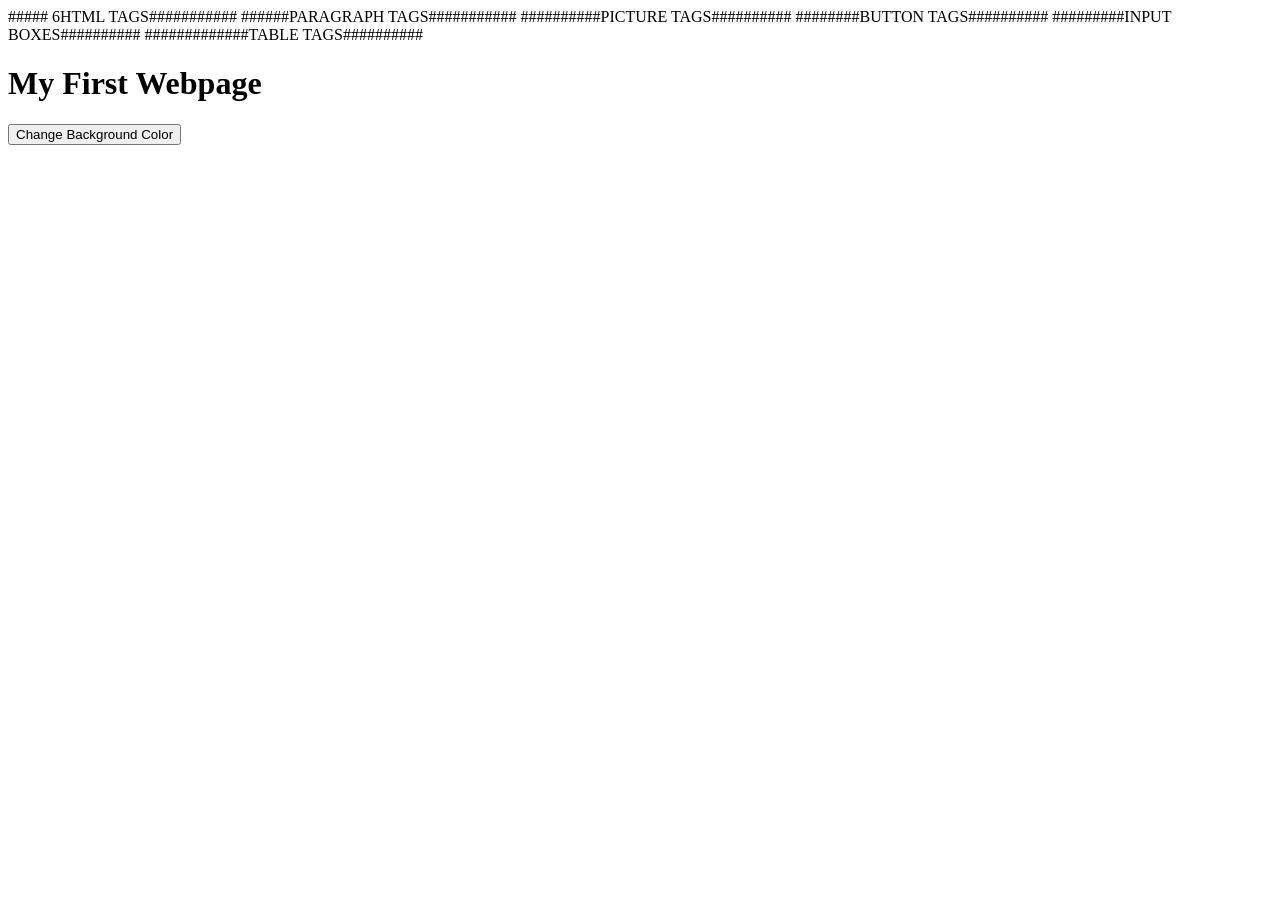
==== FRONT-END/index.html @ b04cac32 "day3" ====
##### 6HTML TAGS###########
<!-- <h1>Hiii Good Morning!!</h1>
<h2>Welcome to my website</h2>
<h3>My name is [HAJIRA]</h3>
<h4>I am a web developer</h4>
<h5>My hobbies are coding, reading books, and traveling</h5>
<h6>Thank you for visiting my website</h6> -->

######PARAGRAPH TAGS###########
<!-- <h1>About Me</h1>
<p>My name is Hajira, and I am a passionate web developer with a love for creating beautiful and functional websites. 
I have experience in HTML, CSS, JavaScript, and various front-end frameworks. In my free time, I enjoy coding, reading books, 
and traveling to new places to gain inspiration for my projects.
I'm always eager to learn new technologies and improve my skills to deliver the best user experience possible.
I'm Studying in GOpalan College of Engineering and Management, Bangalore. I am currently pursuing my Bachelor's degree in Computer Science and Engineering. I am excited to continue growing as a developer and contributing to the tech community.
I Have Done Many projects in python HTML CSS and JavaScript. I am also interested in exploring new technologies and frameworks to enhance 
my development skills. I believe in continuous learning and staying updated with the latest trends in web development.
</p> -->

##########PICTURE TAGS##########
<!-- <h1> my favorite food </h1>
<img src = "fruit-custard-1.webp"
alt="Fruit Custard" -->
<!-- width=""300px height="300px"> -->

########BUTTON TAGS##########
<!-- <h1>student portal</h1>
<button onclick="alert('Welcome to my student portal!')">Click Me</button> -->

#########INPUT BOXES##########


<!-- <h1>Welcome to my website</h1>
<color="blue"></color>
<label>enter your name:</label>
<input type="text" placeholder="Enter your name">
<br>
<br>
<label>enter your date of birth:</label>
<input type="date" placeholder="Enter your date of birth">
<br>
<br>

<label>enter your gender:</label>
<input type="checkbox" name="gender" value="female"> Female
<input type="checkbox" name="gender" value="Male"> male
<br>
<br>

<label>enter your email:</label>
<input type="email" placeholder="Enter your email">
<br>
<br>

<label>enter your phone number:</label>
<input type="tel" placeholder="Enter your phone number">
<br>
<br>

<button onclick="alert('Thank you for submitting your information!')">Submit</button> -->


#############TABLE TAGS##########

 <!-- <!DOCTYPE html>
<html lang="en">
<head>
  <meta charset="UTF-8">
  <meta name="viewport" content="width=device-width, initial-scale=1.0">
  <title>STUDENT MARKS</title>
</head>
<body>
  <h1>student marks</h1>
<table border="4">
  <tr>
    <th style="background-color: #4CAF50; color: white;">Student Name</th>
    <th style="background-color: #4CAF50; color: white;">Subject</th>
    <th>Marks</th>
  </tr>
  <tr>
    <td style="background-color: #f2f2f2;">HAJIRA</td>
    <td style="background-color: #f2f2f2;">Math</td>
    <td style="background-color: #f2f2f2;">85</td>
  </tr>
  <tr>
    <td style="background-color: #f2f2f2;">athhiya</td>
    <td style="background-color: #f2f2f2;">Science</td>
    <td style="background-color: #f2f2f2;">90</td>
  </tr>
  <tr>
    <td style="background-color: #f2f2f2;">shreya</td>
    <td style="background-color: #f2f2f2;">English</td>
    <td style="background-color: #f2f2f2;">95</td>
  </tr>
  <tr>
    <td style="background-color: #f2f2f2;">priya</td>
    <td style="background-color: #f2f2f2;">History</td>
    <td style="background-color: #f2f2f2;">80</td>
  </tr>
  <tr>
    <td style="background-color: #f2f2f2;">Somu</td>
    <td style="background-color: #f2f2f2;">Geography</td>
    <td style="background-color: #f2f2f2;">85</td>
  </tr>
</table>
</body>
</html>
<style>

  
  table {
    border-collapse: collapse;
    width: 100%;
  }
  
  th, td {
    text-align: left;
    padding: 8px;
  }
  
  th {
    background-color: #4CAF50;
    color: white;
  }
  
  tr:nth-child(even) {
    background-color: #f2f2f2;
  }  -->



  <!-- <!DOCTYPE html>
  <html lang="en">
  <head>
    <meta charset="UTF-8">
    <meta name="viewport" content="width=device-width, initial-scale=1.0">
    <title>STUDENT REGISTRATION</title>
    <link rel="stylesheet" href="style.css">
  </head>
  <body>
    <div class="container">
      <h1>Student Registration Form</h1>
      <p>Enter your details below:</p>
      <input type="text" placeholder="Enter your name">
      <br><br>
      <input type="email" placeholder="Enter your email">
      <br><br>
      <input type="password" placeholder="Enter your password">
      <br><br>
      <button>Register Now</button>
    </div>
  </body>
  </html>
    
       -->

       <!-- <!DOCTYPE html>
       <html lang="en">
       <head>
        <meta charset="UTF-8">
        <meta name="viewport" content="width=device-width, initial-scale=1.0">
        <title>MY PORTFOLIO</title>
        <link rel="stylesheet" href="style.css">
  
       </head>
       <body>
        <nav>
          <h2>MY PORTFOLIO</h2>
          <div class="links">
            <a href="#skills">Skills</a>
            <a href="#about">About</a>
            <a href="#projects">Projects</a>
            <a href="#contact">Contact</a>
          </div>
        </nav>
        <section class="hero" id="about">
          <h1>Welcome to My Portfolio</h1>
          <p>Hi, I'm Hajira, a passionate web developer. i am dedicated to creating beautiful and functional websites.
            im always eager to learn new technologies and improve my skills to deliver the best user experience possible.
          </p>
         <button type="button" onclick="location.href='#contact'">Contact Me</button>
         </section>
         <h2 class="heading" id="skills">My Skills</h2>
         <div class="container" id="projects">
          <div class="card">
            <h2>HTML</h2>
            <p> I create web pages using HTML and CSS.</p>
          </div>
          <div class="card">
            <h2>javascript</h2>
            <p> I create interactive web pages using JavaScript.</p>
          </div>
          <div class="card">
            <h2>CSS</h2>
            <p> I create beautiful web pages using CSS.</p>
          </div>
        </div>
        <footer class="heading" id="contact">
           <p>Contact: hajira@example.com</p>
        </footer>

       </body>
       </html> -->

       <!DOCTYPE html>
       <html lang="en">
       <head>
        <meta charset="UTF-8">
        <meta name="viewport" content="width=device-width, initial-scale=1.0">
        <title>change text</title>
        <script src="script.js"defer></script>
       </head>
       <body>
         <h1 id="title">My First Webpage</h1>
        <button onmouseover="changeColor()">Change Background Color</button>
          
       </body>
       </html>
---- FRONT-END/style.css ----
/* h1{
    color:black;
 }
 body{
    background-color: grey
    font-family: Arial, Helvetica, sans-serif;
    text-align: center;
 }
 h1{
    font-size: 50px;
    font-family:Arial, Helvetica, sans-serif;
 }
 p {
    font-size: 20px;
 }
 div {
    text-align: center;
    border: 3px solid rgb(0, 0, 0);
    margin: 20px;
    padding: 20px;
 }
 button {
    background-color: rgba(255, 255, 255, 0.829);
    color:black;
    padding: 10px 20px; 
    border: none;
    border-radius: 5px;
    font-size: 20px;
    cursor: pointer;
 }
 .container {
    background-color: rgba(255, 192, 203, 0.685);
    width: 400px;
    margin: 100px auto;
    padding: 20px;
    border-radius: 10px;
 }
 input{
    padding: 10px;
    margin: 10px 0;
    width: 100%;
    box-sizing: border-box;
    border: 2px solid rgb(0, 0, 0);
    border-radius: 5px;
 } */
body{
   margin: 0;
   font-family: Arial, Helvetica, sans-serif;
   box-sizing: border-box;
}
*, *::before, *::after {
    box-sizing: inherit;
}
nav{
    background-color: grey;
    color: white;
    padding: 15px 30px;
    display: flex;
    justify-content: space-between;
    align-items: center;
}
.links a{
    color: white;
    text-decoration: none;
    margin-left: 20px;
}
.links {
    display: flex;
    align-items: center;
}
.hero{
    background-color: lightgrey;
    background-image: url('https://static.vecteezy.com/system/resources/previews/002/326/334/original/gradient-light-color-background-graphic-free-vector.jpg');
    background-position: center;
    background-size: cover;
    padding: 100px 30px;
    text-align: center;
    color: black;
}
button{
    background-color: pink;
    color: black;
    padding: 10px 20px;
    border: none;
    border-radius: 5px;
    cursor: pointer;
}
.heading{
    text-align: center;
}
.container{
    display: flex;
    gap: 100px;
    margin: 30px;
}
.card{
    background-color: lightgrey;
    padding: 20px;
    border-radius: 10px;
    box-shadow: 0 4px 8px rgba(0, 0, 0, 0.1);
    text-align: center;
    flex: 1 1 300px;
}
@media (max-width: 768px) {
    nav {
        flex-direction: column;
        gap: 10px;
        text-align: center;
    }
    .links {
        flex-wrap: wrap;
        justify-content: center;
    }
    .links a {
        margin: 5px 10px;
    }
    .container {
        flex-direction: column;
        align-items: stretch;
        gap: 20px;
        margin: 20px;
    }
    .hero {
        padding: 50px 20px;
    }
}
---- FRONT-END/style.css ----
/* h1{
    color:black;
 }
 body{
    background-color: grey
    font-family: Arial, Helvetica, sans-serif;
    text-align: center;
 }
 h1{
    font-size: 50px;
    font-family:Arial, Helvetica, sans-serif;
 }
 p {
    font-size: 20px;
 }
 div {
    text-align: center;
    border: 3px solid rgb(0, 0, 0);
    margin: 20px;
    padding: 20px;
 }
 button {
    background-color: rgba(255, 255, 255, 0.829);
    color:black;
    padding: 10px 20px; 
    border: none;
    border-radius: 5px;
    font-size: 20px;
    cursor: pointer;
 }
 .container {
    background-color: rgba(255, 192, 203, 0.685);
    width: 400px;
    margin: 100px auto;
    padding: 20px;
    border-radius: 10px;
 }
 input{
    padding: 10px;
    margin: 10px 0;
    width: 100%;
    box-sizing: border-box;
    border: 2px solid rgb(0, 0, 0);
    border-radius: 5px;
 } */
body{
   margin: 0;
   font-family: Arial, Helvetica, sans-serif;
   box-sizing: border-box;
}
*, *::before, *::after {
    box-sizing: inherit;
}
nav{
    background-color: grey;
    color: white;
    padding: 15px 30px;
    display: flex;
    justify-content: space-between;
    align-items: center;
}
.links a{
    color: white;
    text-decoration: none;
    margin-left: 20px;
}
.links {
    display: flex;
    align-items: center;
}
.hero{
    background-color: lightgrey;
    background-image: url('https://static.vecteezy.com/system/resources/previews/002/326/334/original/gradient-light-color-background-graphic-free-vector.jpg');
    background-position: center;
    background-size: cover;
    padding: 100px 30px;
    text-align: center;
    color: black;
}
button{
    background-color: pink;
    color: black;
    padding: 10px 20px;
    border: none;
    border-radius: 5px;
    cursor: pointer;
}
.heading{
    text-align: center;
}
.container{
    display: flex;
    gap: 100px;
    margin: 30px;
}
.card{
    background-color: lightgrey;
    padding: 20px;
    border-radius: 10px;
    box-shadow: 0 4px 8px rgba(0, 0, 0, 0.1);
    text-align: center;
    flex: 1 1 300px;
}
@media (max-width: 768px) {
    nav {
        flex-direction: column;
        gap: 10px;
        text-align: center;
    }
    .links {
        flex-wrap: wrap;
        justify-content: center;
    }
    .links a {
        margin: 5px 10px;
    }
    .container {
        flex-direction: column;
        align-items: stretch;
        gap: 20px;
        margin: 20px;
    }
    .hero {
        padding: 50px 20px;
    }
}
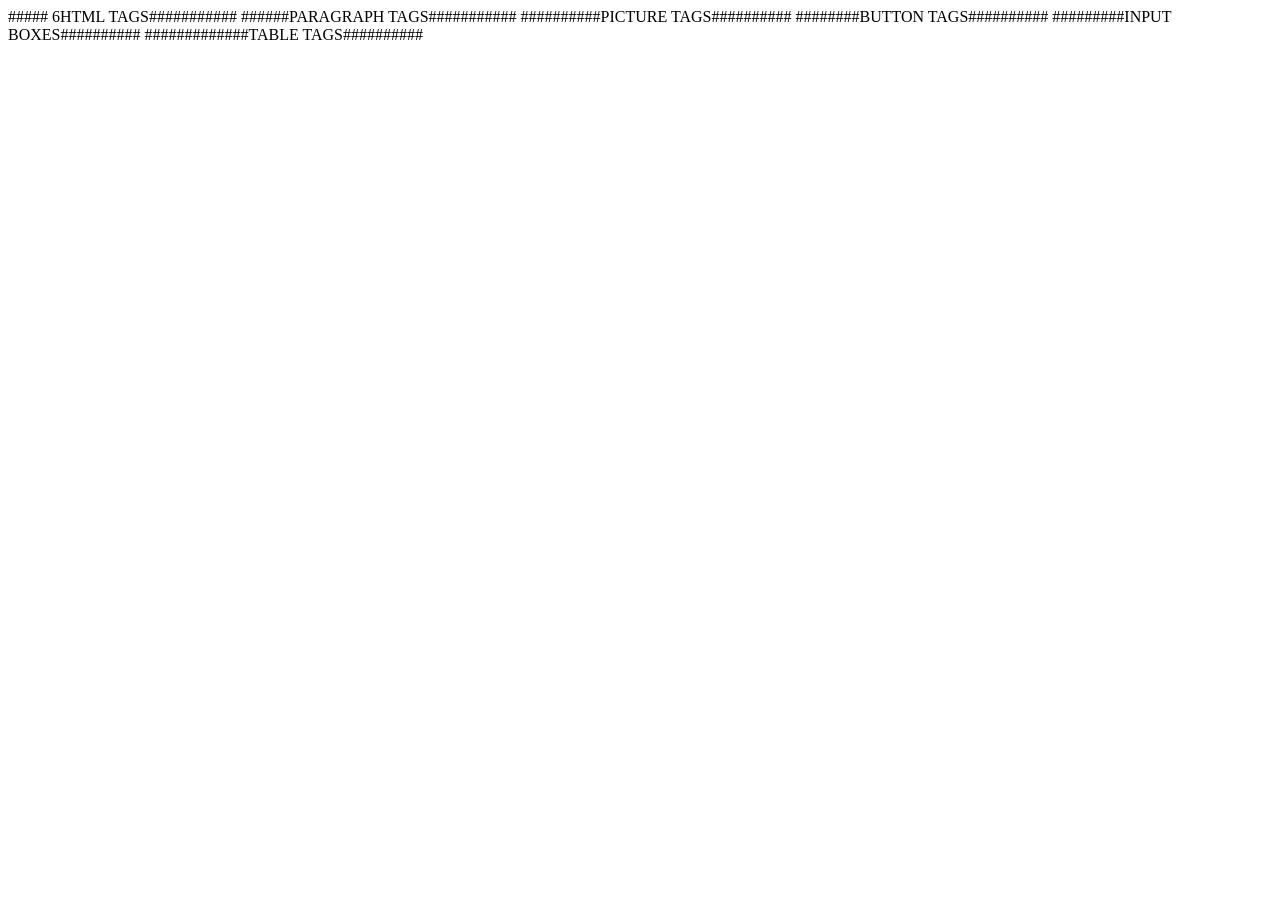
==== commit 88142167: "day4 database" ====
--- a/FRONT-END/index.html
+++ b/FRONT-END/index.html
@@ -202,7 +202,7 @@
        </body>
        </html> -->
 
-       <!DOCTYPE html>
+       <!-- <!DOCTYPE html>
        <html lang="en">
        <head>
         <meta charset="UTF-8">
@@ -216,4 +216,5 @@
           
        </body>
        </html>
-        +         -->
+       
